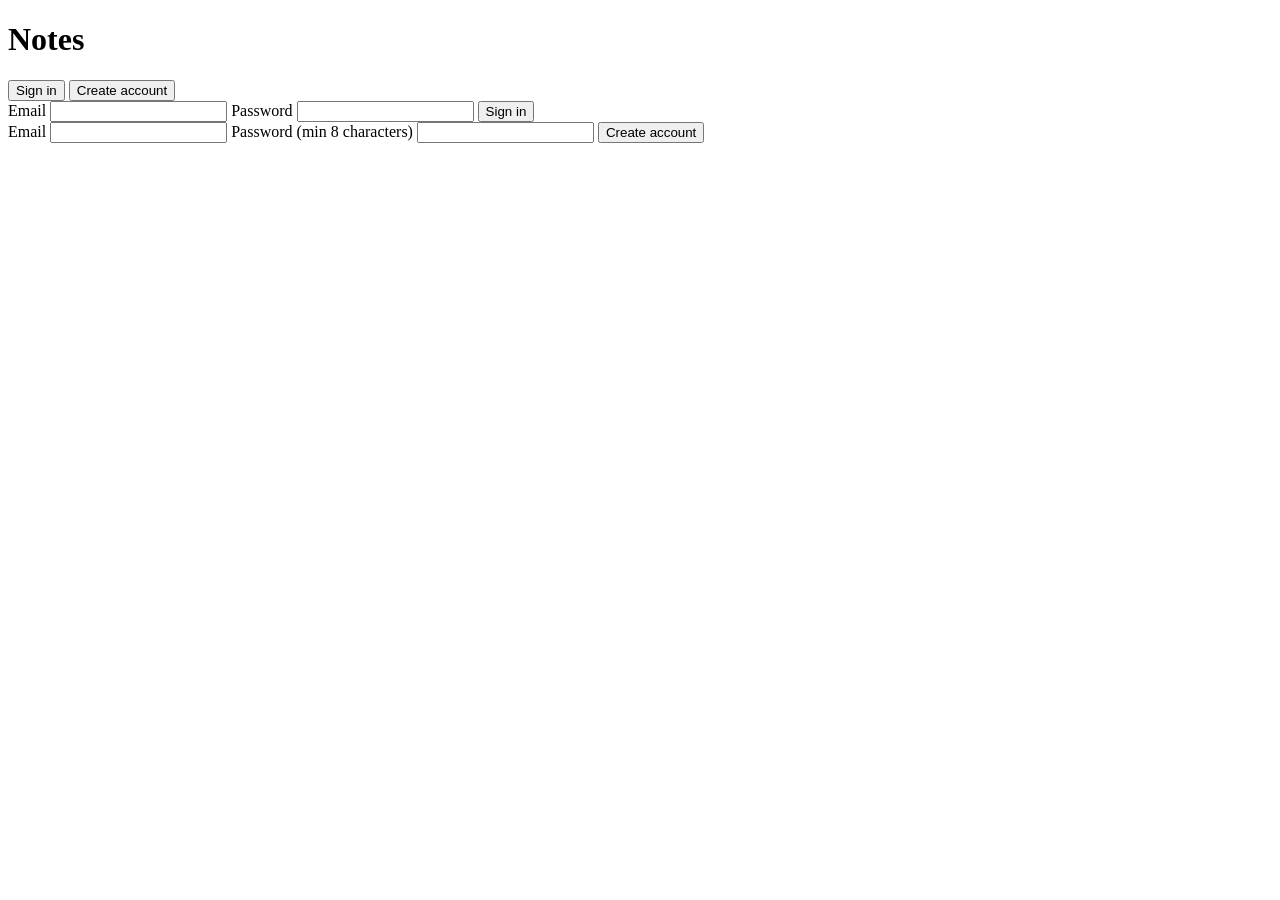
==== frontend/login.html @ bb1510b2 "stack notes application initial commit" ====
<!DOCTYPE html>
<html lang="en">
<head>
  <meta charset="UTF-8" />
  <meta name="viewport" content="width=device-width, initial-scale=1" />
  <title>Notes — Sign in</title>
  <link rel="stylesheet" href="/css/styles.css" />
</head>
<body class="auth-body">
  <main class="auth-card">
    <h1 class="brand">Notes</h1>

    <div class="tabs" role="tablist">
      <button class="tab active" data-tab="login" type="button">Sign in</button>
      <button class="tab" data-tab="register" type="button">Create account</button>
    </div>

    <form id="login-form" class="auth-form">
      <label>
        Email
        <input type="email" name="email" required autocomplete="email" />
      </label>
      <label>
        Password
        <input type="password" name="password" required autocomplete="current-password" />
      </label>
      <button type="submit" class="btn-primary">Sign in</button>
    </form>

    <form id="register-form" class="auth-form hidden">
      <label>
        Email
        <input type="email" name="email" required autocomplete="email" />
      </label>
      <label>
        Password (min 8 characters)
        <input type="password" name="password" minlength="8" required autocomplete="new-password" />
      </label>
      <button type="submit" class="btn-primary">Create account</button>
    </form>

    <p id="error-message" class="error hidden"></p>
  </main>

  <script src="/js/api.js"></script>
  <script src="/js/auth.js"></script>
</body>
</html>
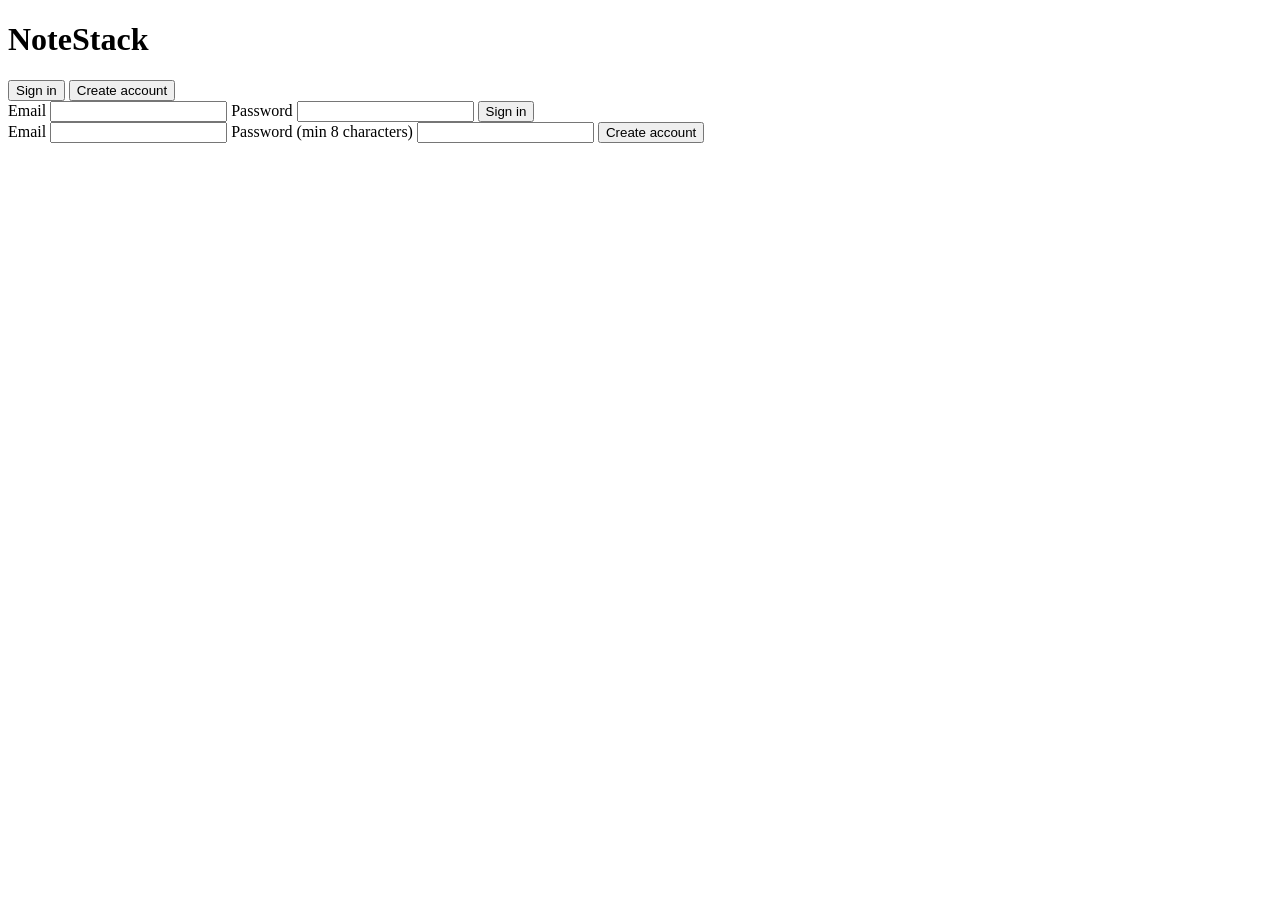
==== commit dd067180: "updated Readme and application name" ====
--- a/frontend/login.html
+++ b/frontend/login.html
@@ -3,12 +3,12 @@
 <head>
   <meta charset="UTF-8" />
   <meta name="viewport" content="width=device-width, initial-scale=1" />
-  <title>Notes — Sign in</title>
+  <title>NoteStack — Sign in</title>
   <link rel="stylesheet" href="/css/styles.css" />
 </head>
 <body class="auth-body">
   <main class="auth-card">
-    <h1 class="brand">Notes</h1>
+    <h1 class="brand">NoteStack</h1>
 
     <div class="tabs" role="tablist">
       <button class="tab active" data-tab="login" type="button">Sign in</button>
